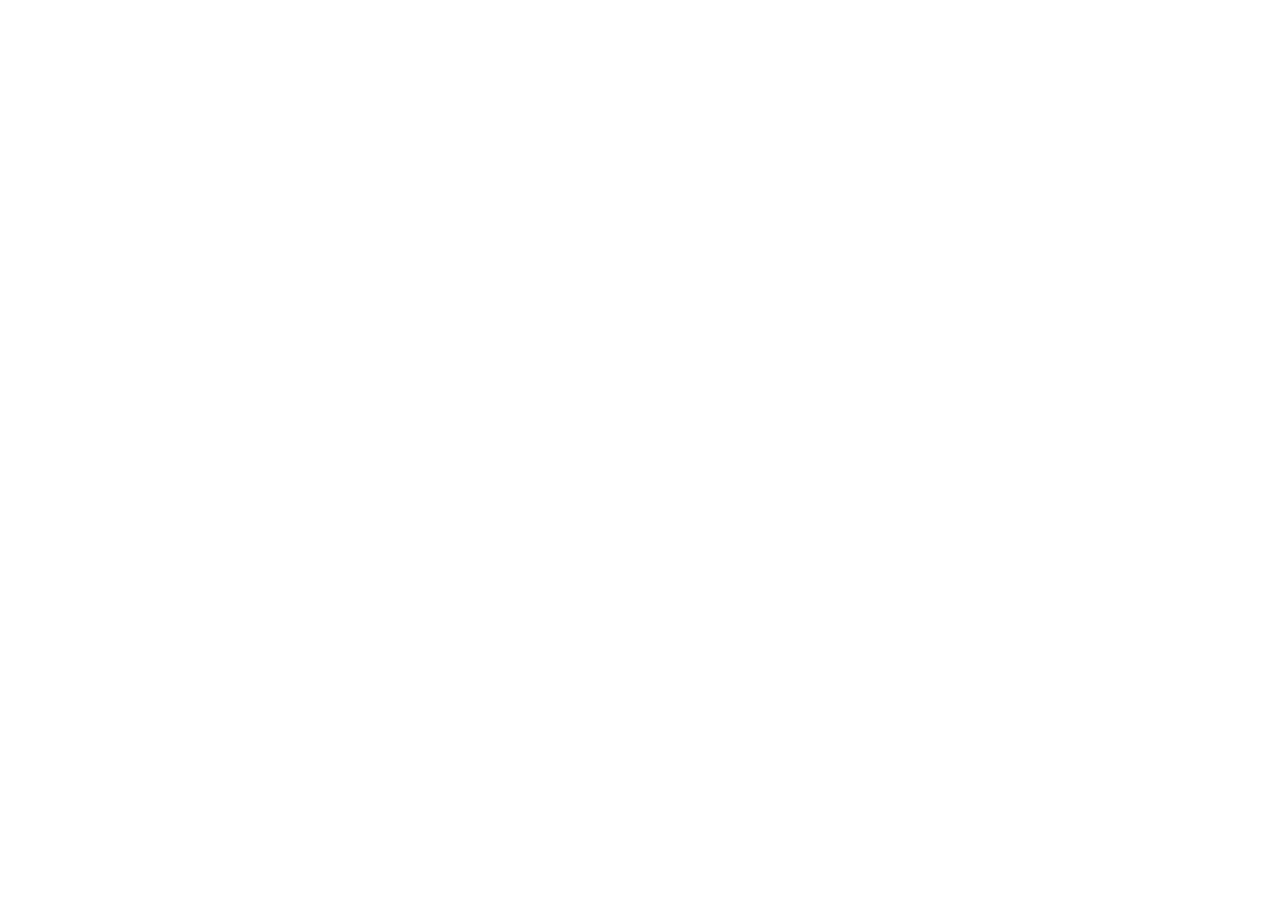
==== details.html @ 80162e91 "Add item details HTML page" ====
<!DOCTYPE html>
<html lang="en">
<head>
    <meta charset="UTF-8">
    <title>Item Details | Zuhal FurniHub</title>
    <link rel="stylesheet" href="style.css">
    <link href="https://fonts.googleapis.com/css2?family=Inter:wght@300;400;600&display=swap" rel="stylesheet">
</head>
<body>
    <nav class="navbar">
        <div class="logo"><a href="index.html" style="color:white; text-decoration:none;">Zuhal FurniHub</a></div>
        <a href="index.html" style="color:white; text-decoration:none;">← Back to Shop</a>
    </nav>

    <main class="details-container" id="detailsView">
        </main>

    <script src="script.js"></script>
    <script>
        // Specific logic for this page
        window.onload = function() {
            const urlParams = new URLSearchParams(window.location.search);
            const itemId = urlParams.get('id');
            showItemDetails(itemId);
        }
    </script>
</body>
</html>
---- style.css ----
.delete-btn {
    background: #ffeded;
    color: #cc0000;
    border: none;
    padding: 5px 10px;
    border-radius: 4px;
    font-size: 11px;
    cursor: pointer;
    margin-top: 10px;
    transition: 0.3s;
}

.delete-btn:hover {
    background: #cc0000;
    color: white;
}

.nav-links {
    display: flex;
    align-items: center;
    gap: 15px;
}

.sell-btn-nav {
    color: white;
    text-decoration: none;
    background: var(--zuhal-orange);
    padding: 8px 15px;
    border-radius: 5px;
    font-weight: 600;
}
.search-container {
    display: flex;
    justify-content: center;
    gap: 10px;
    max-width: 600px;
    margin: 20px auto;
}

#searchInput {
    width: 80%;
    padding: 12px;
    border-radius: 25px;
    border: 1px solid #ddd;
    outline: none;
}

#searchInput:focus {
    border-color: var(--zuhal-green);
}
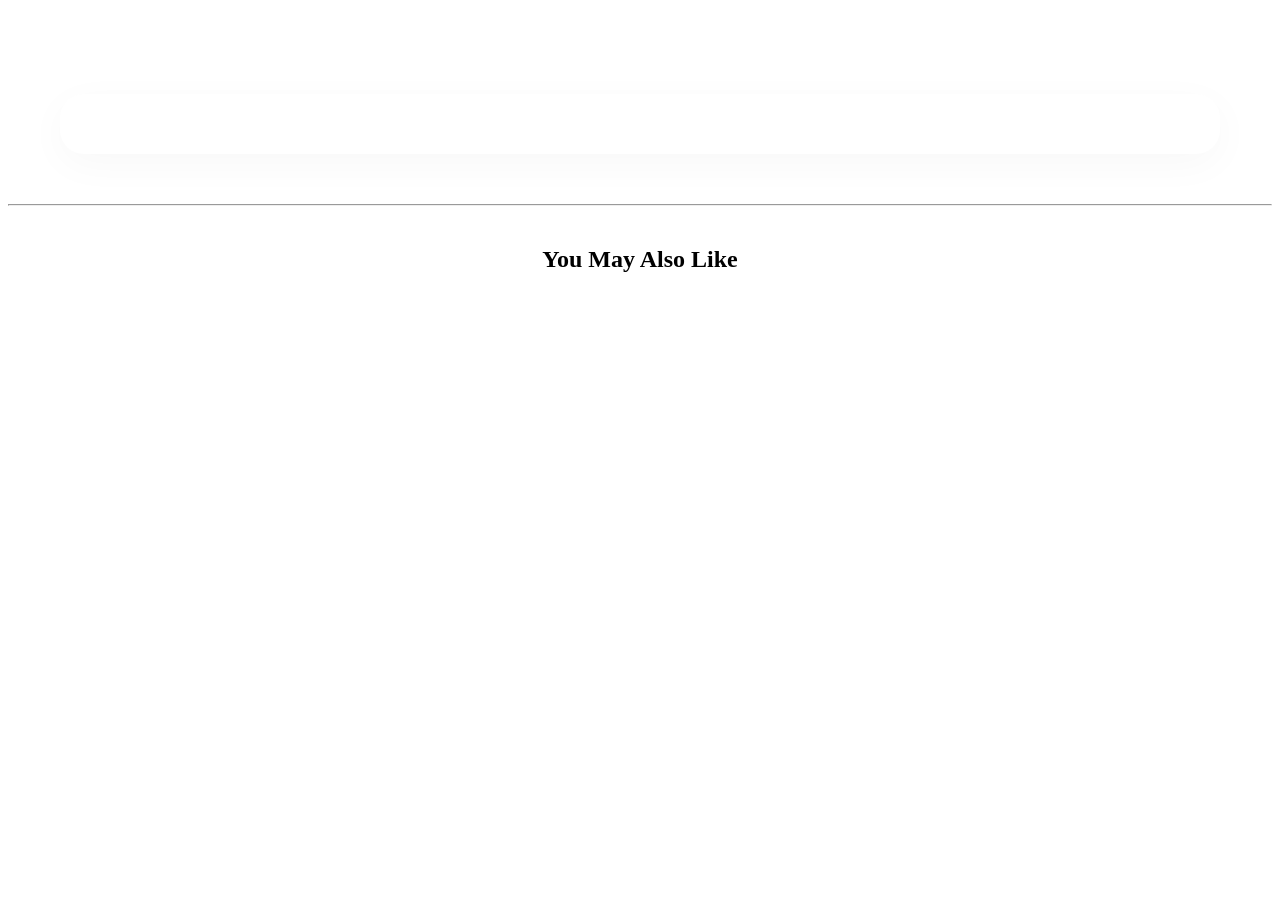
==== commit f5672e71: "Add related section to details page" ====
--- a/details.html
+++ b/details.html
@@ -24,5 +24,11 @@
             showItemDetails(itemId);
         }
     </script>
+    <section class="related-section">
+    <hr>
+    <h2 style="text-align: center; margin-top: 40px; color: var(--zuhal-green);">You May Also Like</h2>
+    <div class="product-grid" id="relatedGrid">
+        </div>
+</section>
 </body>
 </html>
--- a/style.css
+++ b/style.css
@@ -48,3 +48,118 @@
 #searchInput:focus {
     border-color: var(--zuhal-green);
 }
+.details-container {
+    max-width: 1000px;
+    margin: 40px auto;
+    display: grid;
+    grid-template-columns: 1fr 1fr;
+    gap: 40px;
+    padding: 20px;
+    background: white;
+    border-radius: 20px;
+}
+
+.details-image img {
+    width: 100%;
+    border-radius: 15px;
+    object-fit: cover;
+}
+
+.details-info h1 { color: var(--zuhal-green); font-size: 2.5rem; }
+
+.contact-box {
+    margin-top: 30px;
+    padding: 20px;
+    background: var(--zuhal-cream);
+    border-radius: 12px;
+}
+
+.whatsapp-btn {
+    display: block;
+    text-align: center;
+    background: #25D366;
+    color: white;
+    padding: 15px;
+    text-decoration: none;
+    border-radius: 8px;
+    font-weight: bold;
+    margin-top: 10px;
+}
+/* --- Details Page Layout --- */
+.details-container {
+    max-width: 1100px;
+    margin: 50px auto;
+    display: grid;
+    grid-template-columns: 1.2fr 1fr; /* Image is slightly larger than info box */
+    gap: 50px;
+    padding: 30px;
+    background: white;
+    border-radius: 24px;
+    box-shadow: 0 10px 40px rgba(0,0,0,0.03);
+}
+
+.details-image img {
+    width: 100%;
+    height: 500px;
+    border-radius: 18px;
+    object-fit: cover;
+}
+
+/* --- Typography & Info --- */
+.details-info h1 {
+    color: var(--zuhal-green);
+    font-size: 2.8rem;
+    margin-bottom: 10px;
+    font-weight: 600;
+}
+
+.details-info .price-tag {
+    font-size: 2rem;
+    color: var(--zuhal-orange);
+    font-weight: bold;
+    margin: 20px 0;
+}
+
+/* --- The WhatsApp Contact Box --- */
+.contact-box {
+    margin-top: 40px;
+    padding: 25px;
+    background: #f9fcf8; /* Very light green tint */
+    border: 1px solid #e1eedd;
+    border-radius: 16px;
+    text-align: center;
+}
+
+.whatsapp-btn {
+    display: flex;
+    align-items: center;
+    justify-content: center;
+    gap: 10px;
+    background: #25D366; /* Official WhatsApp Green */
+    color: white;
+    padding: 18px;
+    text-decoration: none;
+    border-radius: 12px;
+    font-size: 1.1rem;
+    font-weight: 600;
+    transition: transform 0.3s ease, background 0.3s ease;
+    box-shadow: 0 4px 15px rgba(37, 211, 102, 0.3);
+}
+
+.whatsapp-btn:hover {
+    background: #1eb954;
+    transform: translateY(-3px);
+}
+
+/* Mobile Responsiveness: Stack columns on small screens */
+@media (max-width: 768px) {
+    .details-container {
+        grid-template-columns: 1fr;
+        margin: 10px;
+        padding: 15px;
+    }
+    
+    .details-image img {
+        height: 300px;
+    }
+}
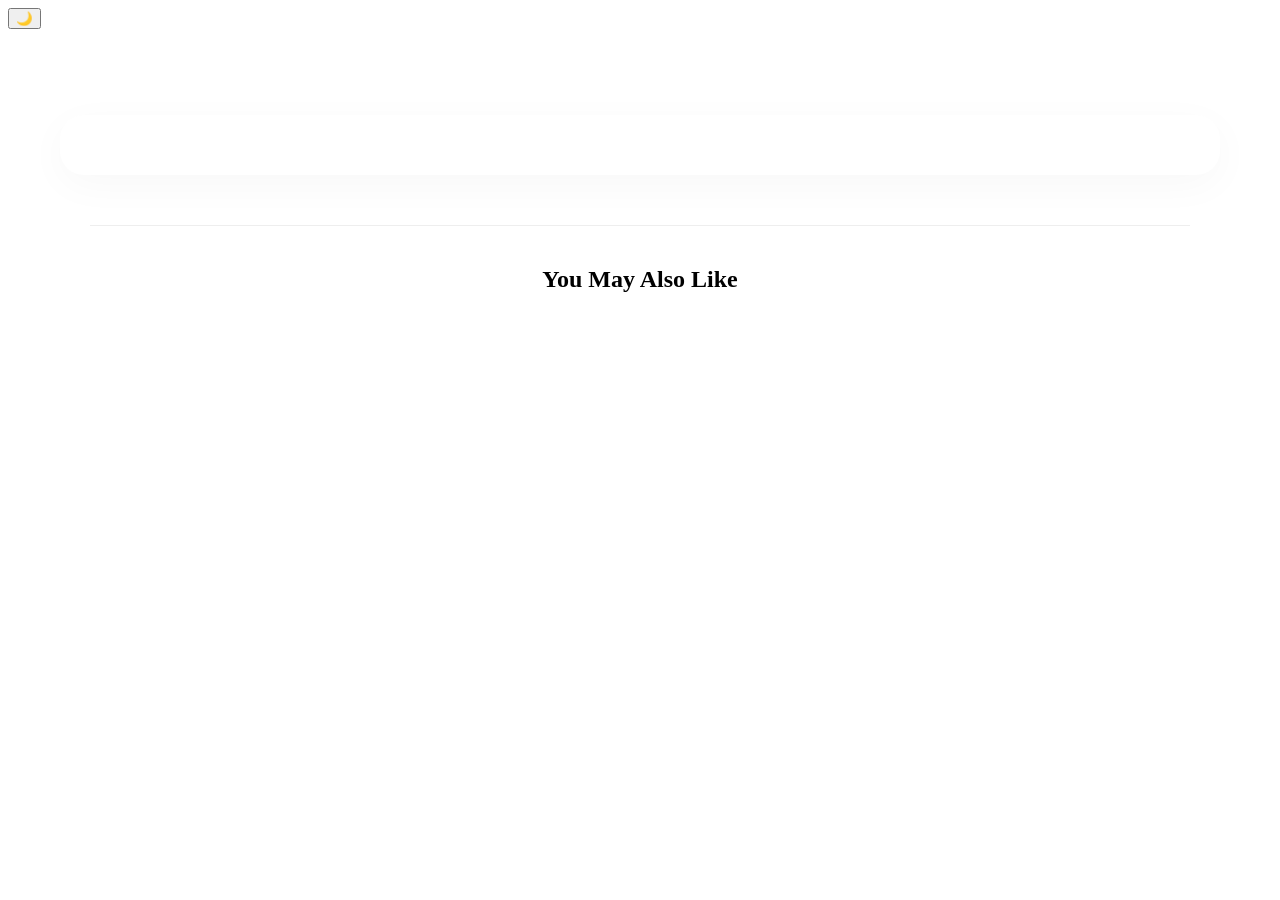
==== commit af361346: "Update details.html" ====
--- a/details.html
+++ b/details.html
@@ -8,6 +8,7 @@
 </head>
 <body>
     <nav class="navbar">
+        <button id="dark-mode-toggle" class="mode-btn">🌙</button>
         <div class="logo"><a href="index.html" style="color:white; text-decoration:none;">Zuhal FurniHub</a></div>
         <a href="index.html" style="color:white; text-decoration:none;">← Back to Shop</a>
     </nav>
--- a/style.css
+++ b/style.css
@@ -163,3 +163,14 @@
         height: 300px;
     }
 }
+.related-section {
+    max-width: 1100px;
+    margin: 0 auto 60px;
+    padding: 0 20px;
+}
+
+.related-section hr {
+    border: 0;
+    border-top: 1px solid #eee;
+    margin-bottom: 20px;
+}
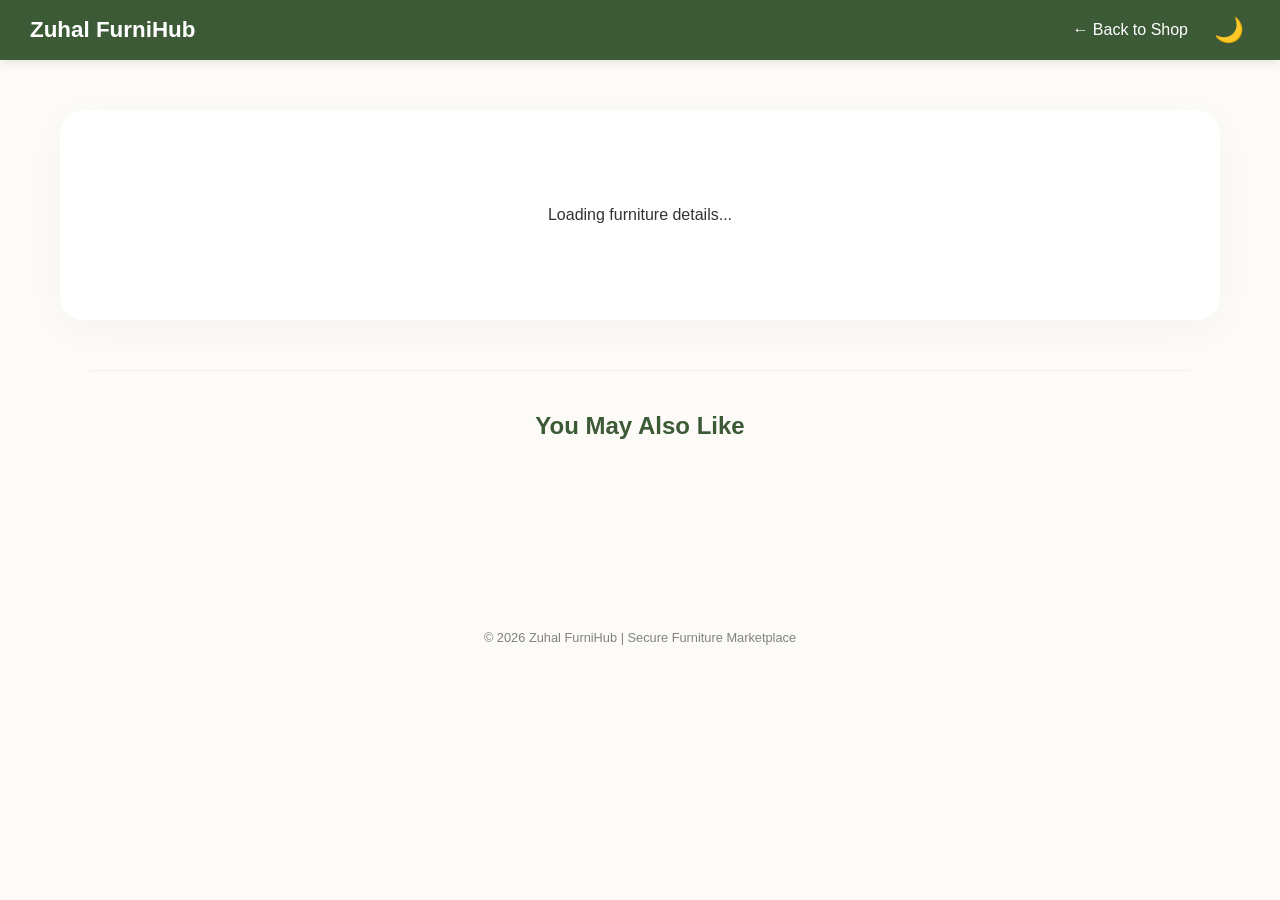
==== commit 7fc5146e: "Update details.html" ====
--- a/details.html
+++ b/details.html
@@ -2,34 +2,38 @@
 <html lang="en">
 <head>
     <meta charset="UTF-8">
+    <meta name="viewport" content="width=device-width, initial-scale=1.0">
     <title>Item Details | Zuhal FurniHub</title>
     <link rel="stylesheet" href="style.css">
     <link href="https://fonts.googleapis.com/css2?family=Inter:wght@300;400;600&display=swap" rel="stylesheet">
 </head>
 <body>
+
     <nav class="navbar">
-        <button id="dark-mode-toggle" class="mode-btn">🌙</button>
         <div class="logo"><a href="index.html" style="color:white; text-decoration:none;">Zuhal FurniHub</a></div>
-        <a href="index.html" style="color:white; text-decoration:none;">← Back to Shop</a>
+        <div class="nav-links">
+            <a href="index.html" style="color:white; text-decoration:none;">← Back to Shop</a>
+            <button id="dark-mode-toggle" class="mode-btn">🌙</button>
+        </div>
     </nav>
 
     <main class="details-container" id="detailsView">
-        </main>
+        <div style="grid-column: 1/-1; text-align: center; padding: 50px;">
+            <p>Loading furniture details...</p>
+        </div>
+    </main>
+
+    <section class="related-section">
+        <hr style="opacity: 0.1; margin: 40px 0;">
+        <h2 style="text-align: center; margin-bottom: 30px; color: var(--zuhal-green);">You May Also Like</h2>
+        
+        <div class="product-grid" id="relatedGrid"></div>
+    </section>
+
+    <footer style="text-align: center; padding: 40px; opacity: 0.6; font-size: 0.8rem;">
+        &copy; 2026 Zuhal FurniHub | Secure Furniture Marketplace
+    </footer>
 
     <script src="script.js"></script>
-    <script>
-        // Specific logic for this page
-        window.onload = function() {
-            const urlParams = new URLSearchParams(window.location.search);
-            const itemId = urlParams.get('id');
-            showItemDetails(itemId);
-        }
-    </script>
-    <section class="related-section">
-    <hr>
-    <h2 style="text-align: center; margin-top: 40px; color: var(--zuhal-green);">You May Also Like</h2>
-    <div class="product-grid" id="relatedGrid">
-        </div>
-</section>
 </body>
 </html>
--- a/style.css
+++ b/style.css
@@ -1,99 +1,199 @@
+/* --- 1. CORE BRANDING & VARIABLES --- */
+:root {
+    --zuhal-green: #3D5A37;
+    --zuhal-orange: #D98344;
+    --zuhal-cream: #FDFBF7;
+    --bg-card: #F4EFE6;
+    --text-main: #333;
+    --white: #ffffff;
+    --transition: 0.3s ease;
+}
+
+/* --- 2. DARK MODE OVERRIDES --- */
+body.dark-mode {
+    --zuhal-cream: #121212; 
+    --bg-card: #1e1e1e;   
+    --text-main: #e0e0e0;
+    --white: #1e1e1e;
+}
+
+body {
+    margin: 0;
+    font-family: 'Inter', sans-serif;
+    background-color: var(--zuhal-cream);
+    color: var(--text-main);
+    transition: background-color var(--transition);
+}
+
+/* --- 3. NAVIGATION --- */
+.navbar {
+    display: flex;
+    justify-content: space-between;
+    align-items: center;
+    padding: 15px 30px;
+    background: var(--zuhal-green);
+    color: white;
+    box-shadow: 0 2px 10px rgba(0,0,0,0.1);
+}
+
+body.dark-mode .navbar {
+    background: #0a0a0a;
+}
+
+.logo { font-weight: bold; font-size: 1.4rem; }
+
+.nav-links {
+    display: flex;
+    align-items: center;
+    gap: 20px;
+}
+
+.sell-btn-nav {
+    color: white;
+    text-decoration: none;
+    background: var(--zuhal-orange);
+    padding: 10px 20px;
+    border-radius: 25px;
+    font-weight: 600;
+    transition: var(--transition);
+}
+
+.sell-btn-nav:hover {
+    transform: scale(1.05);
+    filter: brightness(1.1);
+}
+
+.nav-icons { display: flex; align-items: center; gap: 15px; }
+
+.mode-btn {
+    background: none;
+    border: none;
+    font-size: 1.5rem;
+    cursor: pointer;
+    transition: transform var(--transition);
+}
+
+.mode-btn:hover { transform: rotate(20deg); }
+
+/* --- 4. HERO & SEARCH --- */
+.hero {
+    padding: 60px 20px;
+    text-align: center;
+}
+
+.highlight { color: var(--zuhal-green); }
+
+.search-container {
+    display: flex;
+    justify-content: center;
+    gap: 10px;
+    max-width: 600px;
+    margin: 30px auto;
+}
+
+#searchInput {
+    width: 80%;
+    padding: 14px 20px;
+    border-radius: 30px;
+    border: 1px solid #ddd;
+    outline: none;
+    font-size: 1rem;
+}
+
+body.dark-mode #searchInput {
+    background: #2a2a2a;
+    color: white;
+    border: 1px solid #444;
+}
+
+#searchInput:focus { border-color: var(--zuhal-green); }
+
+/* --- 5. FILTERS --- */
+.filter-section {
+    padding: 0 20px 30px;
+    text-align: center;
+}
+
+.style-discovery {
+    display: flex;
+    justify-content: center;
+    gap: 12px;
+    overflow-x: auto;
+    padding: 10px;
+}
+
+.chip {
+    border: 1px solid #ddd;
+    background: var(--white);
+    padding: 8px 20px;
+    border-radius: 20px;
+    white-space: nowrap;
+    cursor: pointer;
+    color: var(--text-main);
+    transition: var(--transition);
+}
+
+.chip.active {
+    background: var(--zuhal-orange);
+    color: white;
+    border: none;
+}
+
+/* --- 6. PRODUCT GRID & CARDS --- */
+.product-grid {
+    display: grid;
+    grid-template-columns: repeat(auto-fill, minmax(280px, 1fr));
+    gap: 25px;
+    padding: 20px 40px;
+}
+
+.product-card {
+    background: var(--bg-card);
+    border-radius: 15px;
+    overflow: hidden;
+    position: relative;
+    padding-bottom: 15px;
+    transition: transform var(--transition);
+    box-shadow: 0 4px 15px rgba(0,0,0,0.05);
+}
+
+.product-card:hover { transform: translateY(-5px); }
+
+.premium-tag {
+    background: var(--zuhal-orange);
+    color: white;
+    padding: 4px 12px;
+    font-size: 0.7rem;
+    font-weight: bold;
+    border-radius: 4px;
+    position: absolute;
+    top: 10px;
+    right: 10px;
+    z-index: 10;
+}
+
 .delete-btn {
     background: #ffeded;
     color: #cc0000;
     border: none;
-    padding: 5px 10px;
-    border-radius: 4px;
-    font-size: 11px;
-    cursor: pointer;
-    margin-top: 10px;
-    transition: 0.3s;
-}
-
-.delete-btn:hover {
-    background: #cc0000;
-    color: white;
-}
-
-.nav-links {
-    display: flex;
-    align-items: center;
-    gap: 15px;
-}
-
-.sell-btn-nav {
-    color: white;
-    text-decoration: none;
-    background: var(--zuhal-orange);
-    padding: 8px 15px;
-    border-radius: 5px;
-    font-weight: 600;
-}
-.search-container {
-    display: flex;
-    justify-content: center;
-    gap: 10px;
-    max-width: 600px;
-    margin: 20px auto;
-}
-
-#searchInput {
-    width: 80%;
-    padding: 12px;
-    border-radius: 25px;
-    border: 1px solid #ddd;
-    outline: none;
-}
-
-#searchInput:focus {
-    border-color: var(--zuhal-green);
-}
-.details-container {
-    max-width: 1000px;
-    margin: 40px auto;
-    display: grid;
-    grid-template-columns: 1fr 1fr;
-    gap: 40px;
-    padding: 20px;
-    background: white;
-    border-radius: 20px;
-}
-
-.details-image img {
-    width: 100%;
-    border-radius: 15px;
-    object-fit: cover;
-}
-
-.details-info h1 { color: var(--zuhal-green); font-size: 2.5rem; }
-
-.contact-box {
-    margin-top: 30px;
-    padding: 20px;
-    background: var(--zuhal-cream);
-    border-radius: 12px;
-}
-
-.whatsapp-btn {
-    display: block;
-    text-align: center;
-    background: #25D366;
-    color: white;
-    padding: 15px;
-    text-decoration: none;
-    border-radius: 8px;
-    font-weight: bold;
-    margin-top: 10px;
-}
-/* --- Details Page Layout --- */
+    padding: 6px 12px;
+    border-radius: 6px;
+    font-size: 12px;
+    cursor: pointer;
+    transition: var(--transition);
+}
+
+.delete-btn:hover { background: #cc0000; color: white; }
+
+/* --- 7. DETAILS PAGE --- */
 .details-container {
     max-width: 1100px;
     margin: 50px auto;
     display: grid;
-    grid-template-columns: 1.2fr 1fr; /* Image is slightly larger than info box */
+    grid-template-columns: 1.2fr 1fr;
     gap: 50px;
     padding: 30px;
-    background: white;
+    background: var(--white);
     border-radius: 24px;
     box-shadow: 0 10px 40px rgba(0,0,0,0.03);
 }
@@ -105,14 +205,6 @@
     object-fit: cover;
 }
 
-/* --- Typography & Info --- */
-.details-info h1 {
-    color: var(--zuhal-green);
-    font-size: 2.8rem;
-    margin-bottom: 10px;
-    font-weight: 600;
-}
-
 .details-info .price-tag {
     font-size: 2rem;
     color: var(--zuhal-orange);
@@ -120,12 +212,11 @@
     margin: 20px 0;
 }
 
-/* --- The WhatsApp Contact Box --- */
 .contact-box {
     margin-top: 40px;
     padding: 25px;
-    background: #f9fcf8; /* Very light green tint */
-    border: 1px solid #e1eedd;
+    background: var(--zuhal-cream);
+    border: 1px solid rgba(0,0,0,0.05);
     border-radius: 16px;
     text-align: center;
 }
@@ -135,42 +226,50 @@
     align-items: center;
     justify-content: center;
     gap: 10px;
-    background: #25D366; /* Official WhatsApp Green */
-    color: white;
+    background: #25D366;
+    color: white !important;
     padding: 18px;
     text-decoration: none;
     border-radius: 12px;
     font-size: 1.1rem;
     font-weight: 600;
-    transition: transform 0.3s ease, background 0.3s ease;
+    transition: var(--transition);
     box-shadow: 0 4px 15px rgba(37, 211, 102, 0.3);
 }
 
-.whatsapp-btn:hover {
-    background: #1eb954;
-    transform: translateY(-3px);
-}
-
-/* Mobile Responsiveness: Stack columns on small screens */
+/* --- 8. SELLER TOOLS & INPUTS --- */
+.file-input {
+    padding: 15px;
+    background: var(--zuhal-cream);
+    border: 2px dashed var(--zuhal-green);
+    border-radius: 10px;
+    cursor: pointer;
+    width: 100%;
+    box-sizing: border-box;
+}
+
+input, textarea, select {
+    padding: 12px;
+    border-radius: 8px;
+    border: 1px solid #ddd;
+    margin-bottom: 10px;
+}
+
+.related-section {
+    max-width: 1100px;
+    margin: 40px auto 80px;
+    padding: 0 20px;
+}
+
+/* --- 9. RESPONSIVENESS --- */
 @media (max-width: 768px) {
     .details-container {
         grid-template-columns: 1fr;
         margin: 10px;
-        padding: 15px;
+        padding: 20px;
     }
     
-    .details-image img {
-        height: 300px;
-    }
-}
-.related-section {
-    max-width: 1100px;
-    margin: 0 auto 60px;
-    padding: 0 20px;
-}
-
-.related-section hr {
-    border: 0;
-    border-top: 1px solid #eee;
-    margin-bottom: 20px;
-}
+    .details-image img { height: 350px; }
+    
+    .search-container { width: 95%; }
+}
